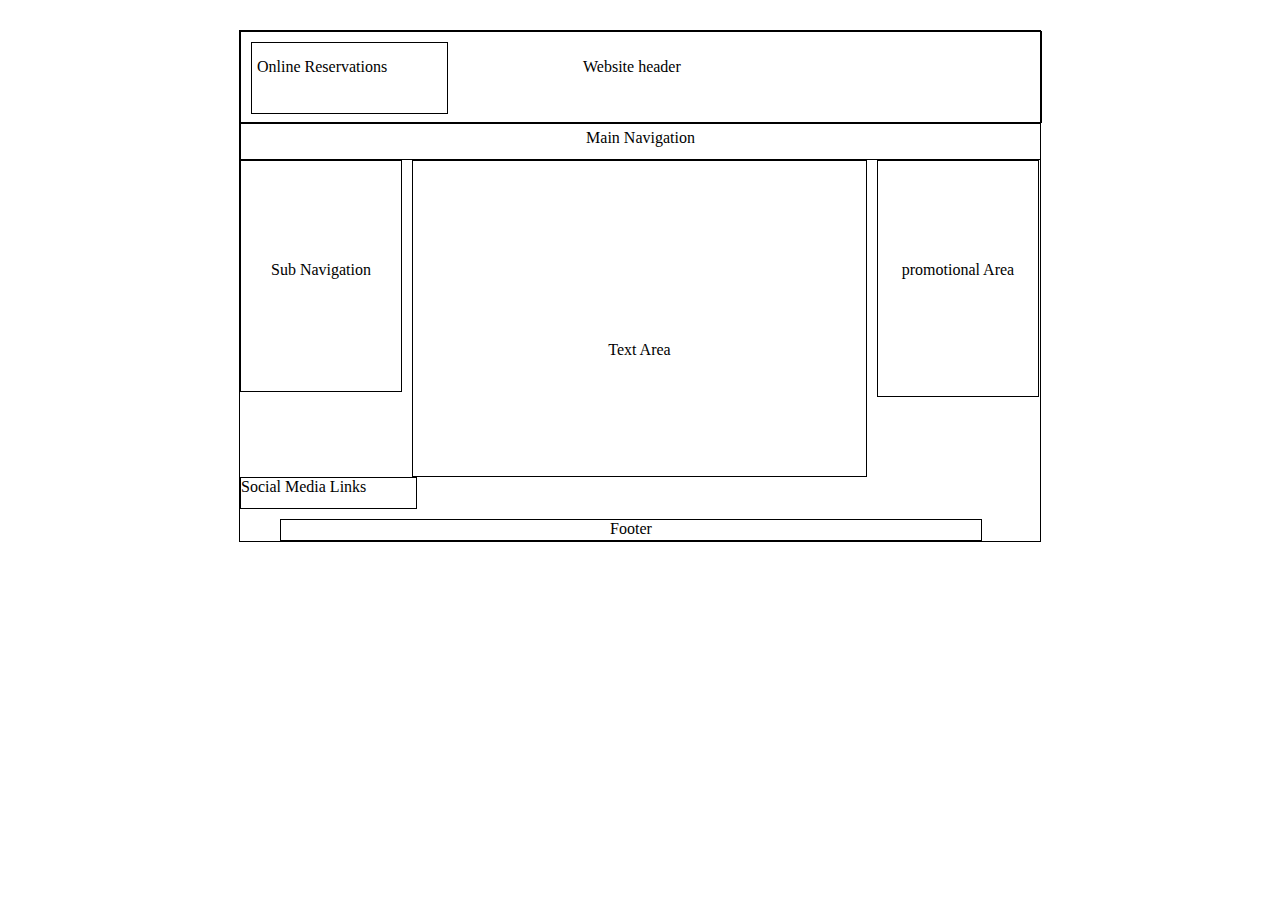
==== index.html @ 79dddd79 "elave" ====
<!DOCTYPE html>
<html>
   <head>
       <title>1-ci tapsiriq</title>
       <link rel="stylesheet" type="text/css" href="index.css">
   </head>
   <body>
   <div class="sehife">
            <div class="shah">
                    <div class="online"> 
					Online Reservations
					</div>
					<div class="web">
					<p> Website header</p>
					</div>
			</div>
					<div class= "main">
					Main Navigation
					</div>
				
				  <div class="sub">
				     Sub Navigation
				  </div>
				  <div class="text">
				   Text Area
				  </div>
				  <div class="prom">
				  promotional Area
				  </div>
				  <div class="soc">
				  Social Media Links
				  </div>
				  <div class="fot">
				  Footer
				  </div>
				  
				  
   
  
  </div>   
   
   </body>
   </html>
---- index.css ----
.sehife{
	width:800px; height:510px; margin:30px auto; 
	border:0.5px solid black;
}
.shah{
width:800px; height:90px; 	border:0.5px solid black;  
}
.online{
	width:190px; height:55px; border: 1px solid black; text-align:left;
	margin: 10px 0 0 10px;padding:15px 0 0 5px; float:left;
	margin: 10px 0 0 10px;padding:15px 0 0 5px; float:left;
}
.web{
	text-align:center;   float:left; margin:10px 0 0 135px;
	
}
.main{
	width:799px; height:30px;border: 1px solid black;text-align:center; padding:5px 0 0 0;
}
.sub{
	width:160px; height:130px; border: 1px solid black;text-align:center;
       padding:100px 0 0 0; float:left
	}
	.text{
		width:453px; height:135px; border: 1px solid black;text-align:center;
       padding:180px 0 0 0;float:left; margin: 0 0 0 10px;
	}
	.prom{
		width:160px; height:135px; border: 1px solid black;text-align:center;
       padding:100px 0 0 0;float:left; margin: 0 0 0 10px;
	}
	.soc{
		width:175px;height:30px; border: 1px solid black; float:left;
		
		
	}
	.fot{
		width:700px; height:20px;border: 1px solid black;text-align:center;
		float:left;margin:10px 40px;;
	}
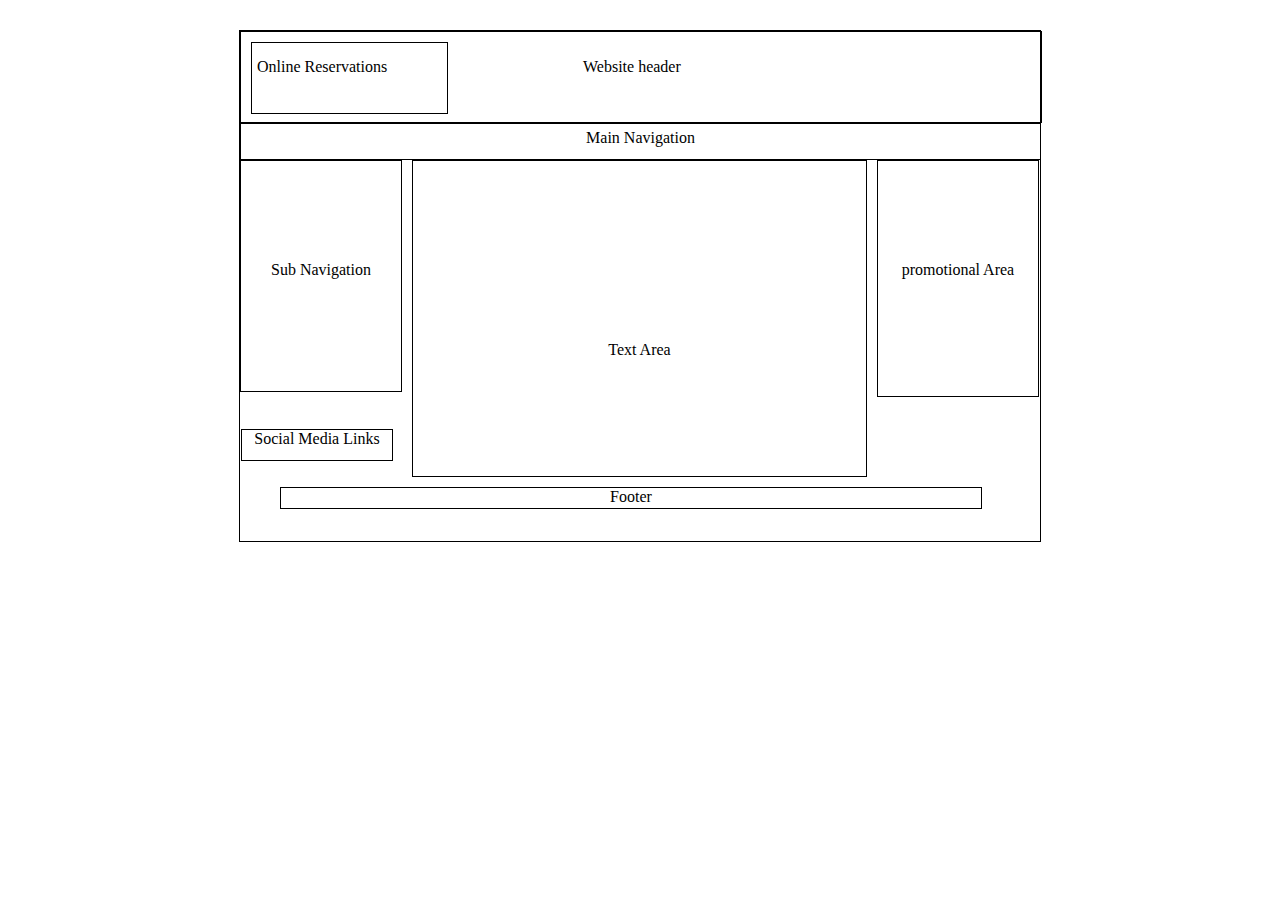
==== commit 8c1225fc: "yeni" ====
--- a/index.html
+++ b/index.html
@@ -20,6 +20,9 @@
 				
 				  <div class="sub">
 				     Sub Navigation
+					 <div class="soc">
+				  Social Media Links
+				  </div>
 				  </div>
 				  <div class="text">
 				   Text Area
@@ -27,9 +30,7 @@
 				  <div class="prom">
 				  promotional Area
 				  </div>
-				  <div class="soc">
-				  Social Media Links
-				  </div>
+				  
 				  <div class="fot">
 				  Footer
 				  </div>
--- a/index.css
+++ b/index.css
@@ -30,7 +30,7 @@
        padding:100px 0 0 0;float:left; margin: 0 0 0 10px;
 	}
 	.soc{
-		width:175px;height:30px; border: 1px solid black; float:left;
+		width:150px;height:30px; border: 1px solid black; float:left; margin-top:150px;
 		
 		
 	}
